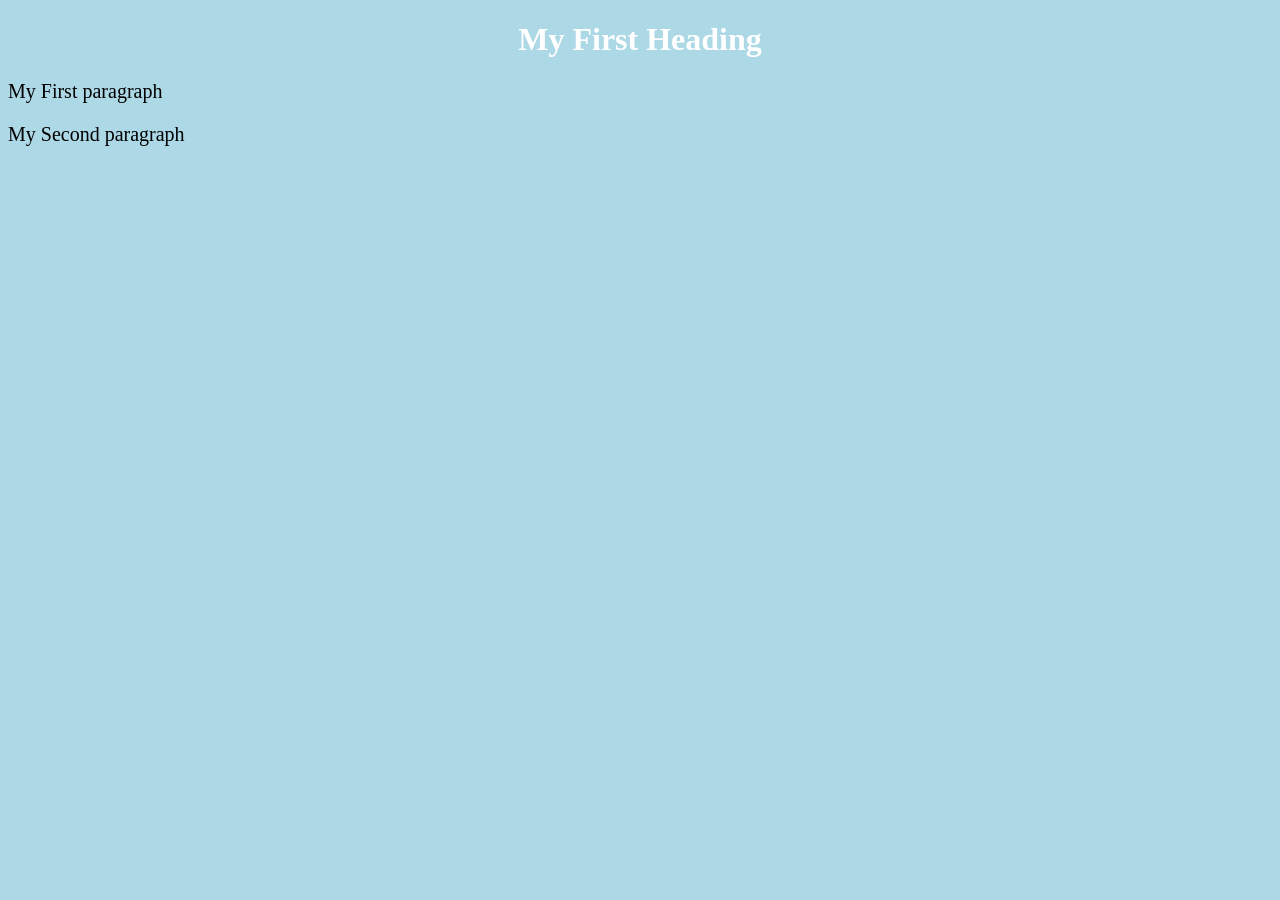
==== page1.html @ a7236559 "add css styles" ====
<!DOCTYPE html>
<html>
	<head>
<title>Page Title</title>
	<style>
	body {
	  background-color: lightblue;
	}
	h1 {
	  color: white;
	  text-align: center;
	}
	p {
	  font-family: verdana;
	  font-size: 20px;
	}
	</style> 
    </head>
<body>
	<h1>My First Heading</h1>
	<p>My First paragraph</p>
	<p>My Second paragraph</p>
	</body>
</html>
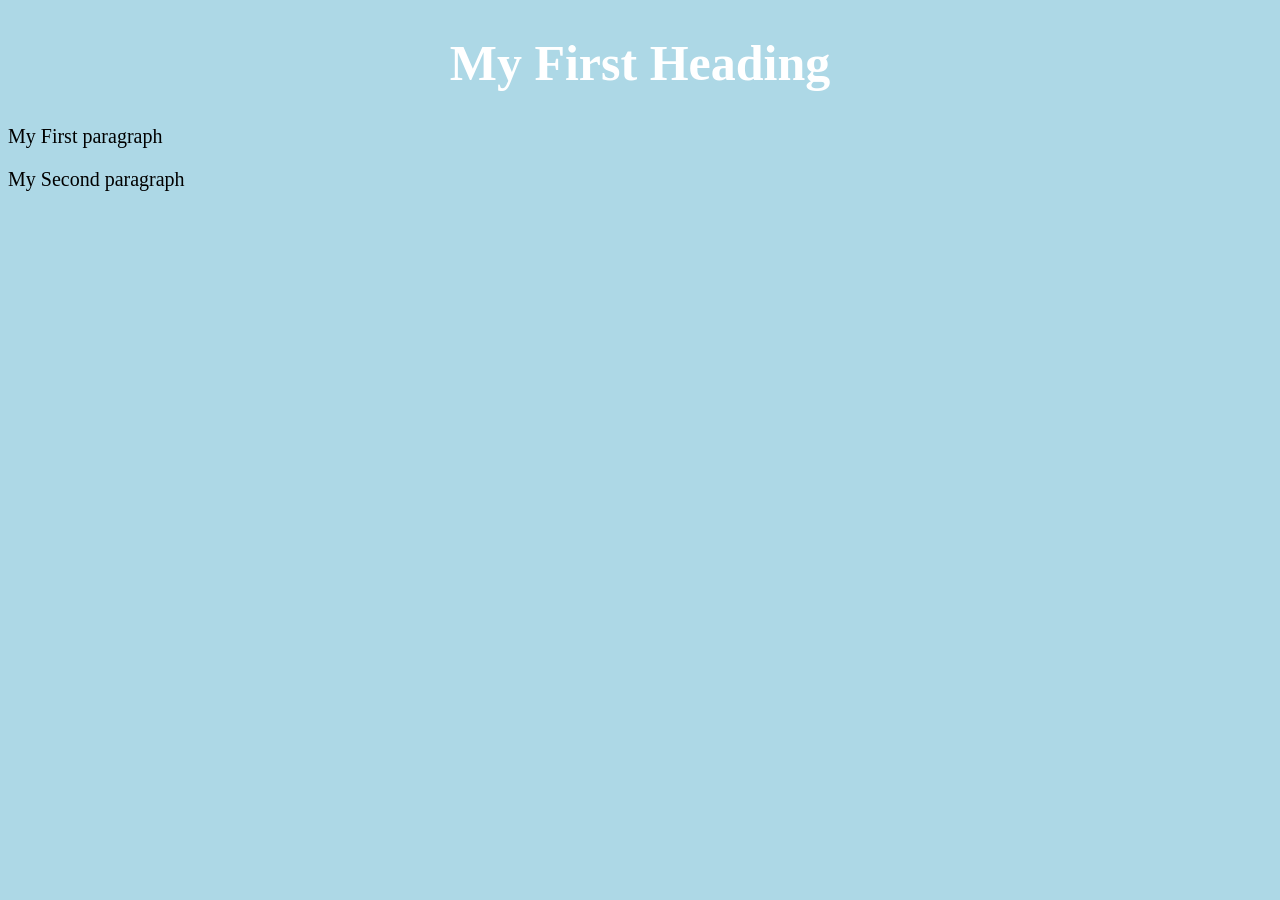
==== commit ee1df12d: "add some new features" ====
--- a/page1.html
+++ b/page1.html
@@ -1,21 +1,9 @@
 <!DOCTYPE html>
 <html>
 	<head>
-<title>Page Title</title>
-	<style>
-	body {
-	  background-color: lightblue;
-	}
-	h1 {
-	  color: white;
-	  text-align: center;
-	}
-	p {
-	  font-family: verdana;
-	  font-size: 20px;
-	}
-	</style> 
-    </head>
+	<title>Page 1 (Index page)</title>
+	<link rel="stylesheet" href="styles.css">
+	</head>
 <body>
 	<h1>My First Heading</h1>
 	<p>My First paragraph</p>
--- a/styles.css
+++ b/styles.css
@@ -0,0 +1,17 @@
+  body {
+          background-color: lightblue;
+        }
+        h1 {
+          color: white;
+          text-align: center;
+        }
+        p {
+          font-family: verdana;
+          font-size: 20px;
+        }
+	h1 {
+	  font-size:50px;
+	}
+	h3 {
+	  font-size:22px;
+	}
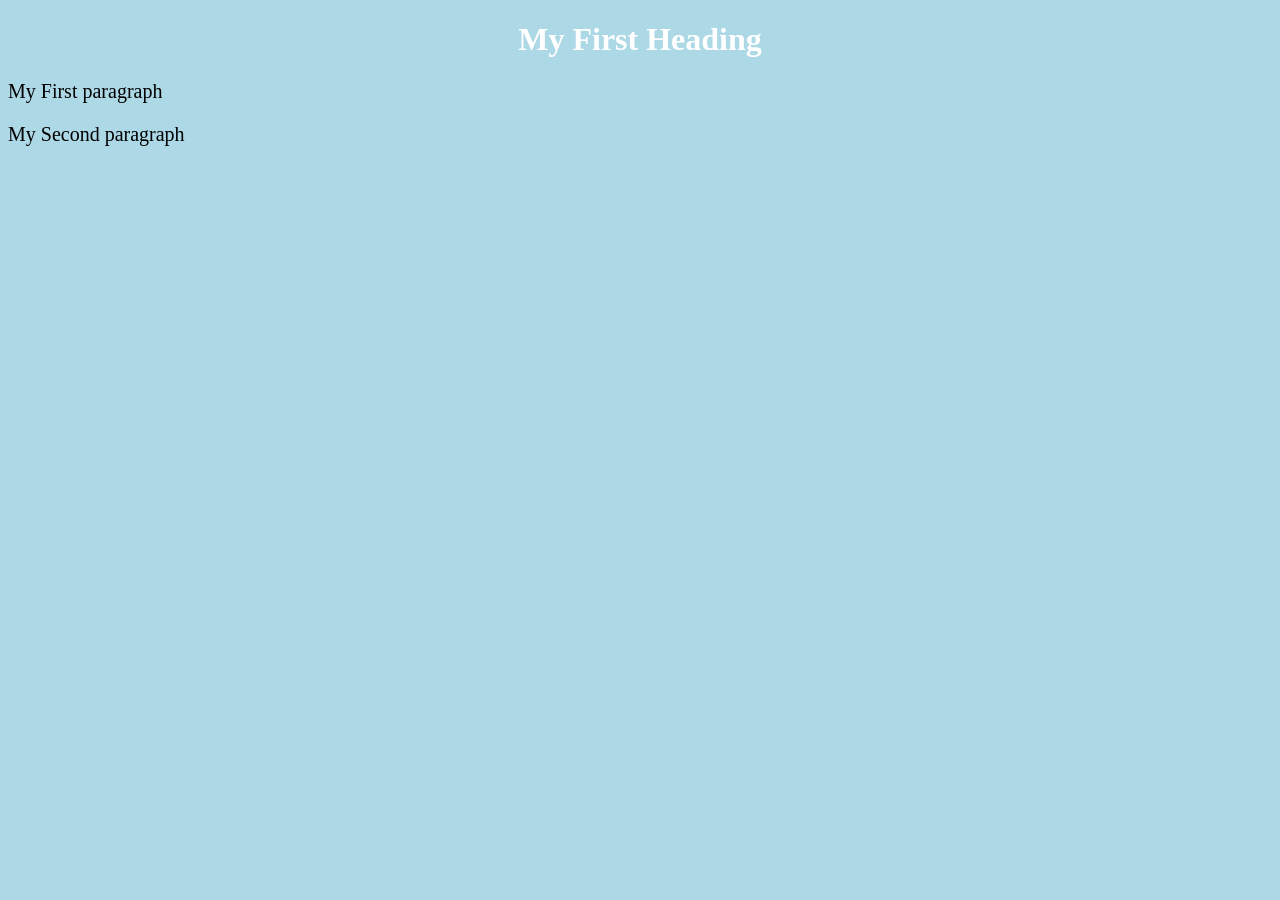
==== commit 0dd295c4: "Revert "add some new features" This reverts commit ee1df12d59b443c29e7616ef419958cb0dd4cd4d." ====
--- a/page1.html
+++ b/page1.html
@@ -1,7 +1,7 @@
 <!DOCTYPE html>
 <html>
 	<head>
-	<title>Page 1 (Index page)</title>
+	<title>Page Title</title>
 	<link rel="stylesheet" href="styles.css">
 	</head>
 <body>
--- a/styles.css
+++ b/styles.css
@@ -9,9 +9,3 @@
           font-family: verdana;
           font-size: 20px;
         }
-	h1 {
-	  font-size:50px;
-	}
-	h3 {
-	  font-size:22px;
-	}
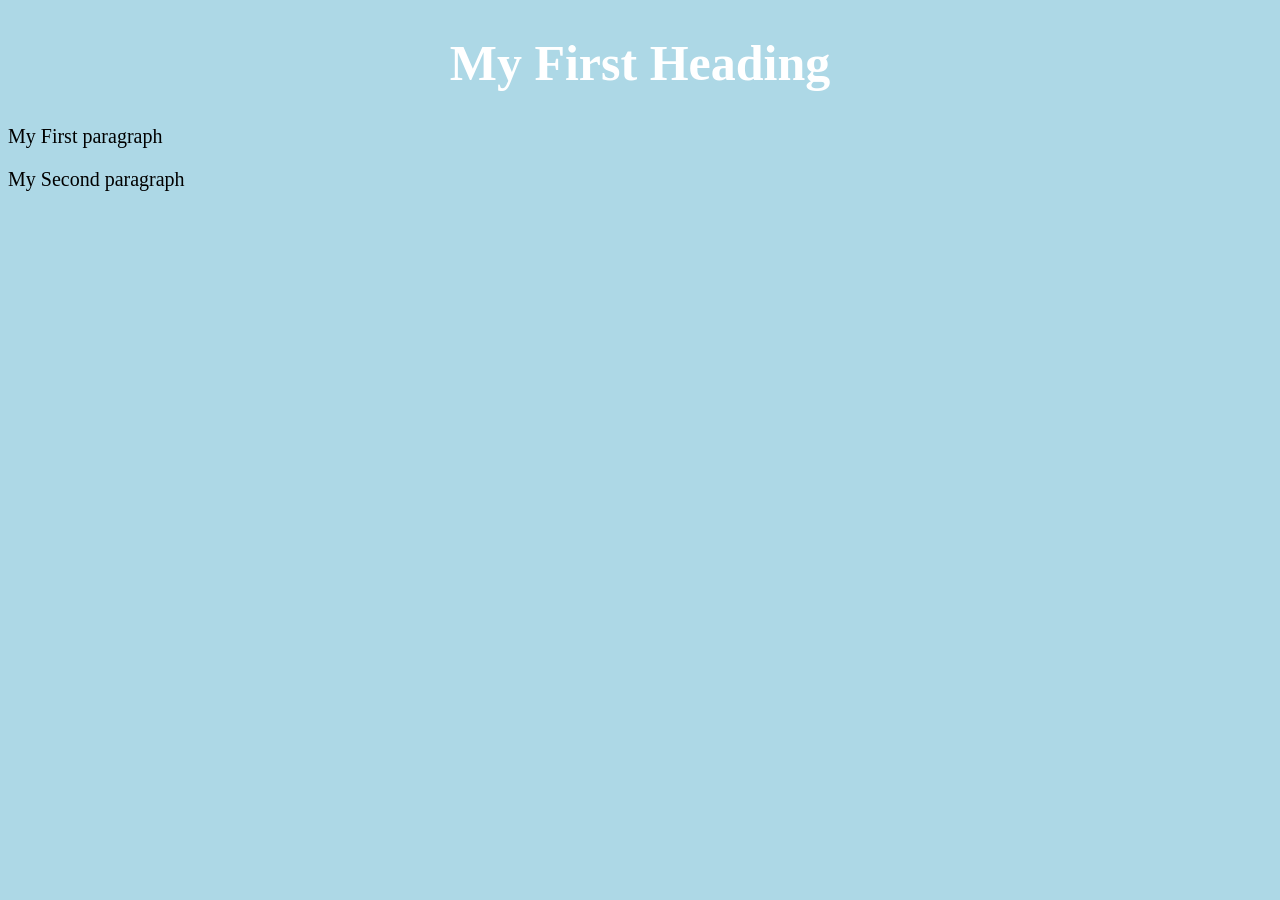
==== commit cba733a6: "Reapply "add some new features" This reverts commit 0dd295c4f74b16d2b96ef2f0f8c94c23122f351c." ====
--- a/page1.html
+++ b/page1.html
@@ -1,7 +1,7 @@
 <!DOCTYPE html>
 <html>
 	<head>
-	<title>Page Title</title>
+	<title>Page 1 (Index page)</title>
 	<link rel="stylesheet" href="styles.css">
 	</head>
 <body>
--- a/styles.css
+++ b/styles.css
@@ -9,3 +9,9 @@
           font-family: verdana;
           font-size: 20px;
         }
+	h1 {
+	  font-size:50px;
+	}
+	h3 {
+	  font-size:22px;
+	}
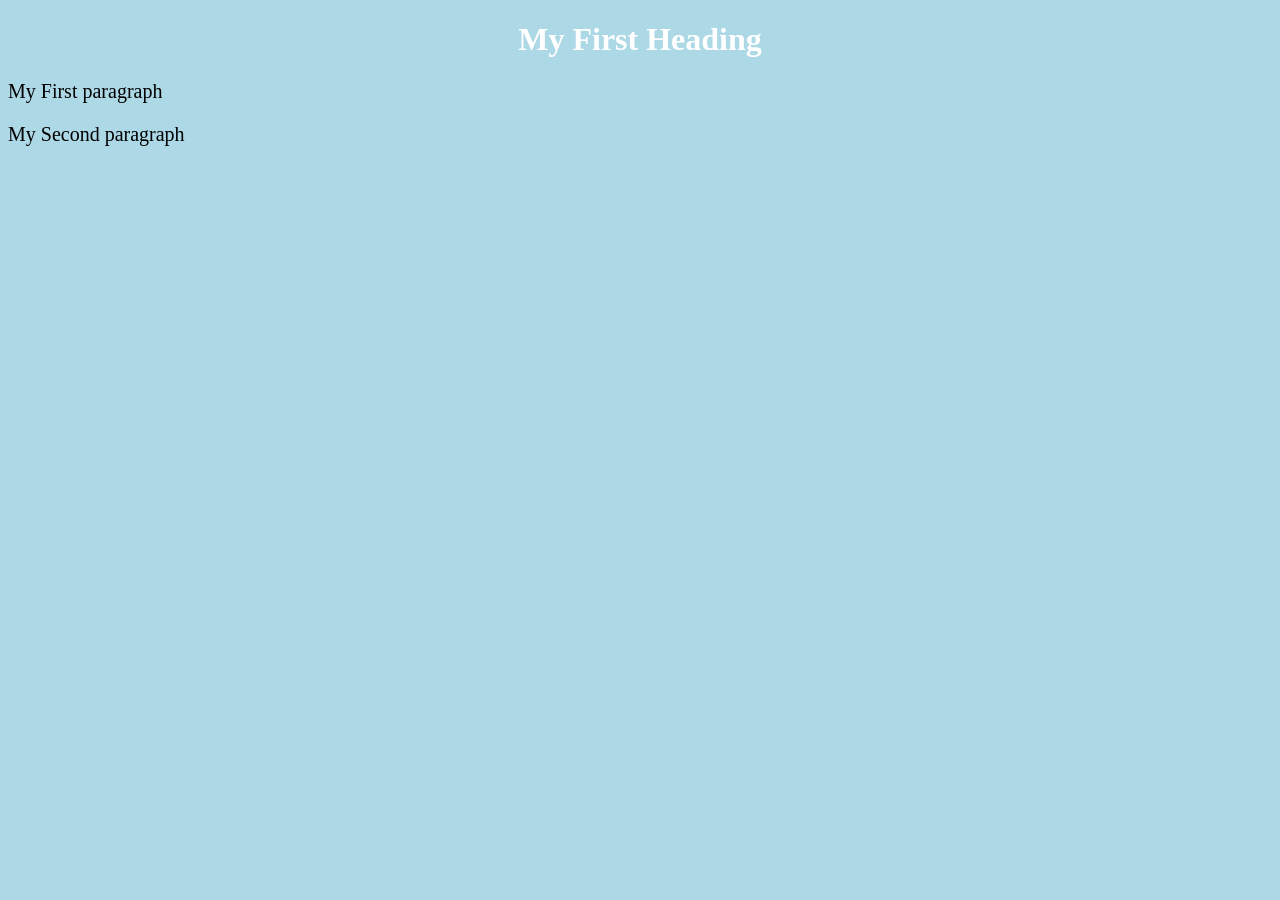
==== commit abaa3d9a: "Revert "Reapply "add some new features"" This reverts commit cba733a6a37dba4c494a95618683b1d061ec1bd" ====
--- a/page1.html
+++ b/page1.html
@@ -1,7 +1,7 @@
 <!DOCTYPE html>
 <html>
 	<head>
-	<title>Page 1 (Index page)</title>
+	<title>Page Title</title>
 	<link rel="stylesheet" href="styles.css">
 	</head>
 <body>
--- a/styles.css
+++ b/styles.css
@@ -9,9 +9,3 @@
           font-family: verdana;
           font-size: 20px;
         }
-	h1 {
-	  font-size:50px;
-	}
-	h3 {
-	  font-size:22px;
-	}
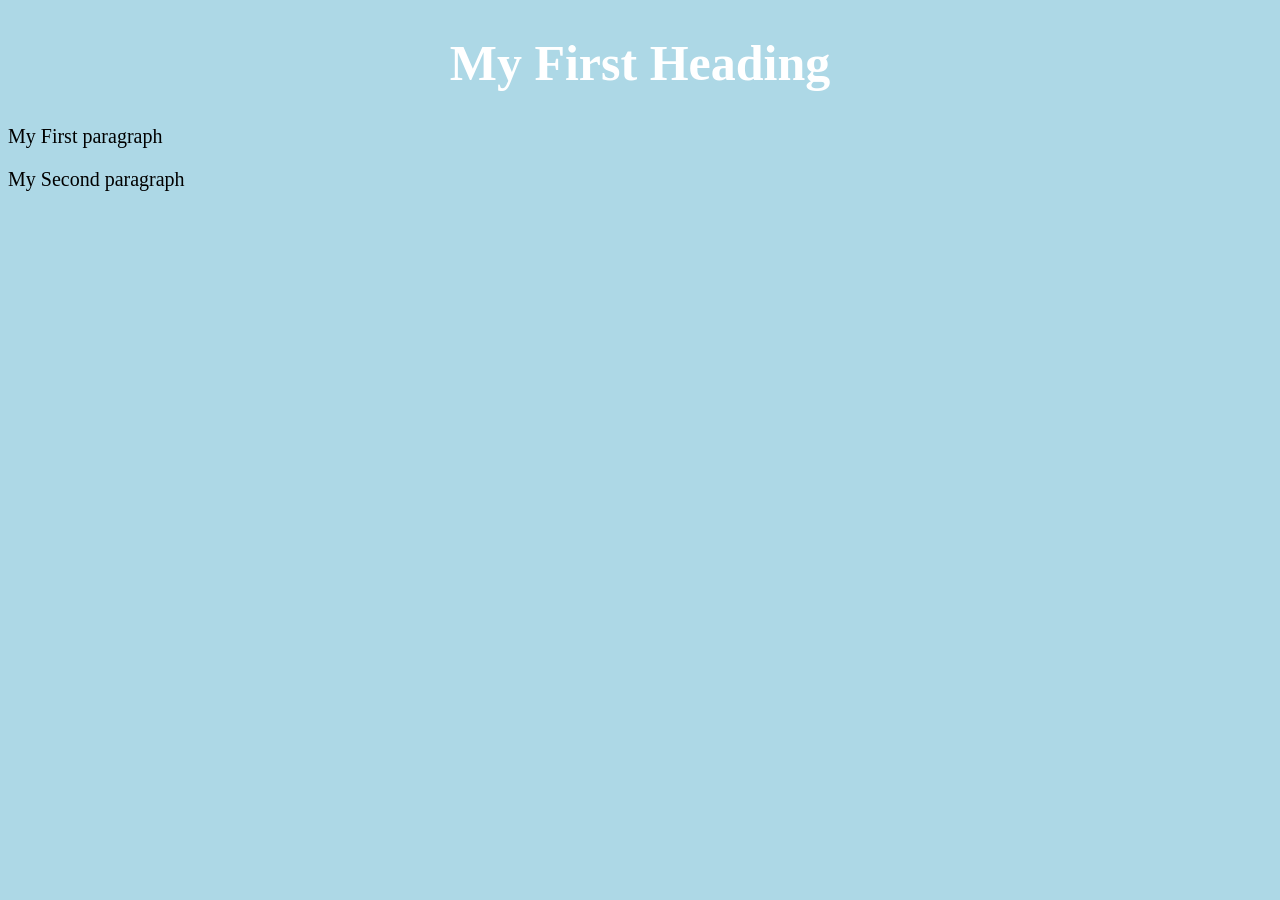
==== commit 464908c1: "Reapply "add some new features" This reverts commit 0dd295c4f74b16d2b96ef2f0f8c94c23122f351c." ====
--- a/page1.html
+++ b/page1.html
@@ -1,7 +1,7 @@
 <!DOCTYPE html>
 <html>
 	<head>
-	<title>Page Title</title>
+	<title>Page 1 (Index page)</title>
 	<link rel="stylesheet" href="styles.css">
 	</head>
 <body>
--- a/styles.css
+++ b/styles.css
@@ -9,3 +9,9 @@
           font-family: verdana;
           font-size: 20px;
         }
+	h1 {
+	  font-size:50px;
+	}
+	h3 {
+	  font-size:22px;
+	}
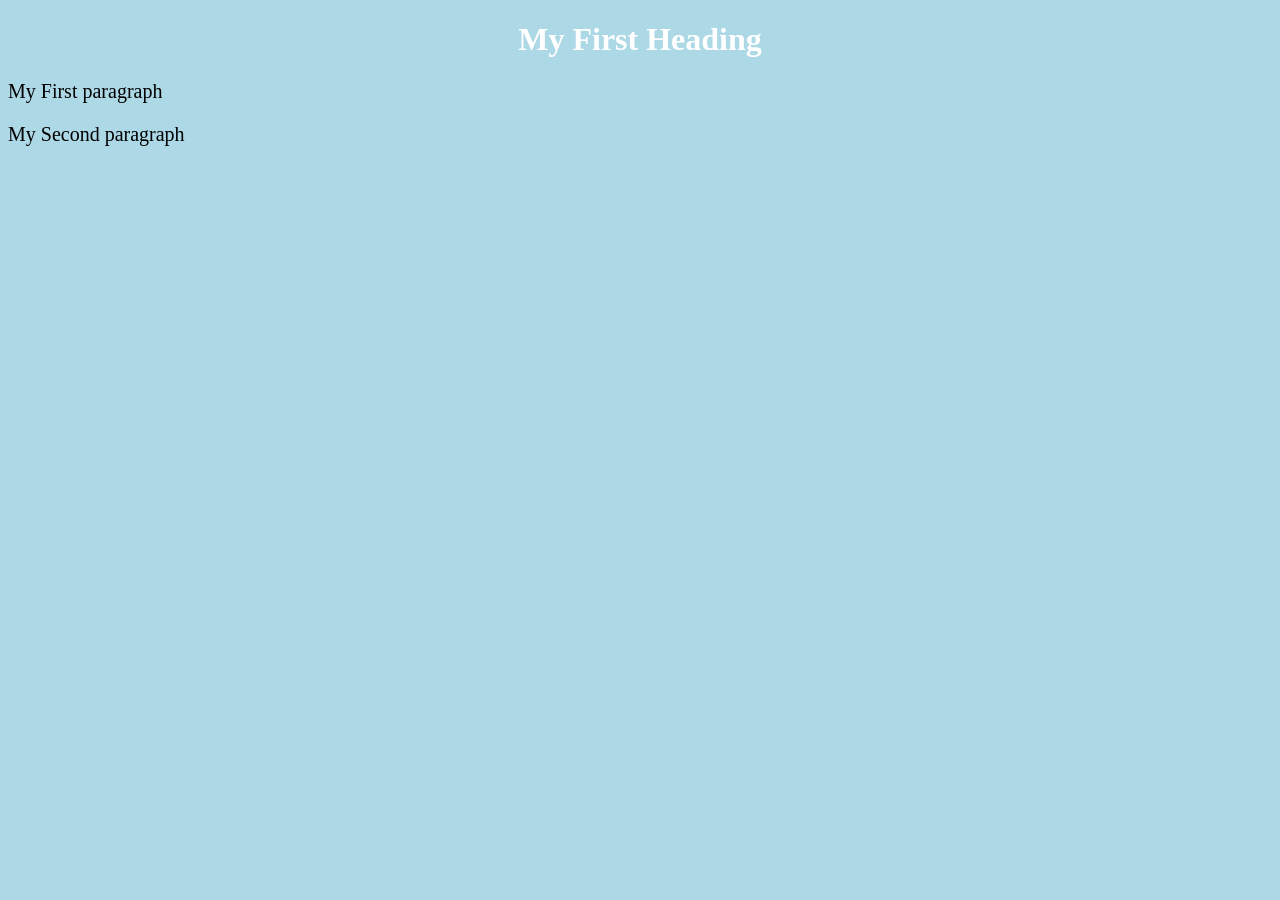
==== commit 509b4baf: "Revert "add some new features" This reverts commit ee1df12d59b443c29e7616ef419958cb0dd4cd4d." ====
--- a/page1.html
+++ b/page1.html
@@ -1,7 +1,7 @@
 <!DOCTYPE html>
 <html>
 	<head>
-	<title>Page 1 (Index page)</title>
+	<title>Page Title</title>
 	<link rel="stylesheet" href="styles.css">
 	</head>
 <body>
--- a/styles.css
+++ b/styles.css
@@ -9,9 +9,3 @@
           font-family: verdana;
           font-size: 20px;
         }
-	h1 {
-	  font-size:50px;
-	}
-	h3 {
-	  font-size:22px;
-	}
